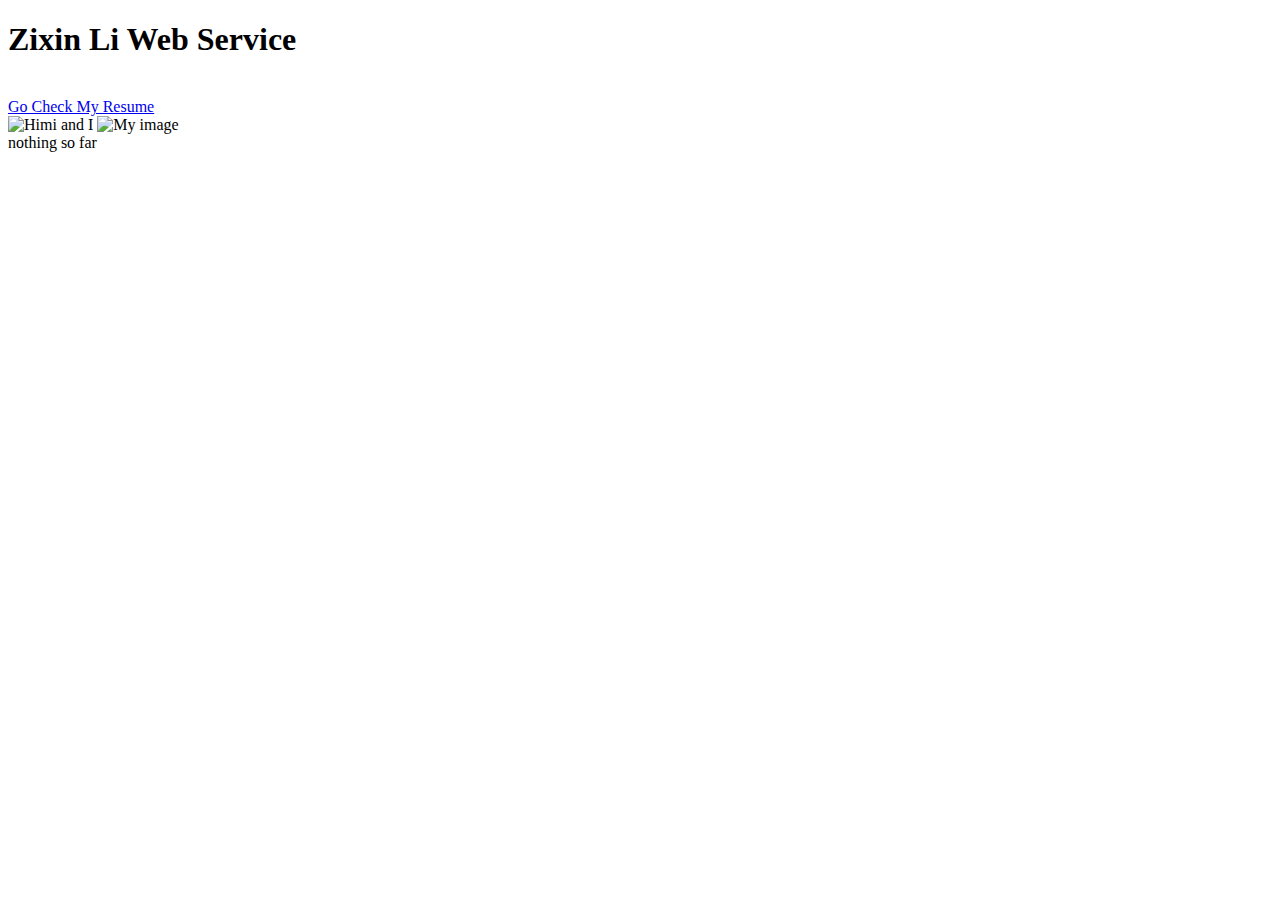
==== index.html @ 7e265223 "Added my photos to main page" ====
<!DOCTYPE html>
<html lang="en">

<head>
<meta charset="utf-8">

<title> Zixin's Page </title>
</head>
<body>

<h1>
Zixin Li Web Service
</h1><br>
<a href="resume.html">Go Check My Resume</a><br>

<img src="IMG_1.jpg" alt="Himi and I" style="width:200px;height:200px;"/>
<img src="IMG_2.jpg" alt="My image" style="width:250px;height:200px;"/>
<br>nothing so far
</body>
</html>
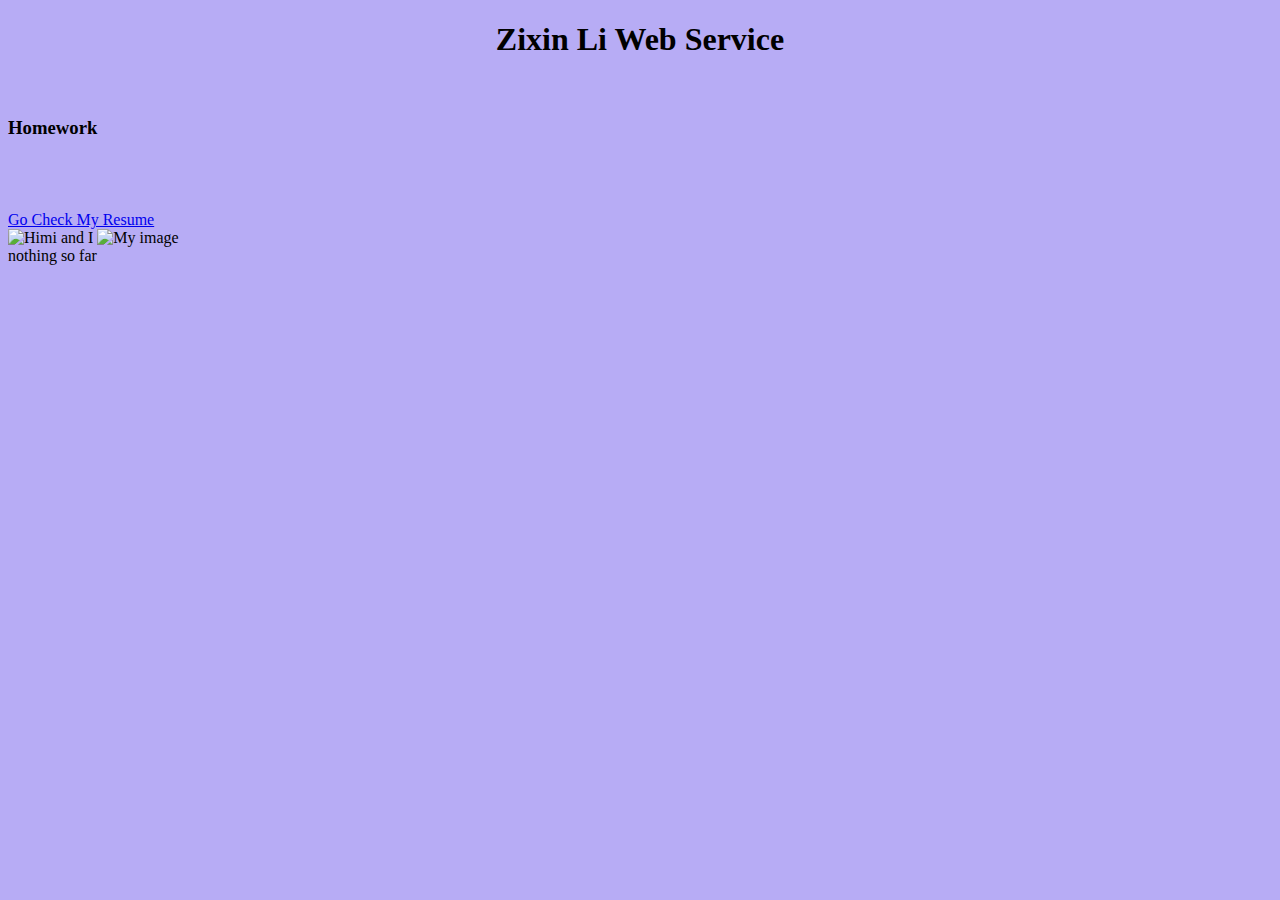
==== commit a7783590: "Added style.css file to adjust page style." ====
--- a/index.html
+++ b/index.html
@@ -5,13 +5,14 @@
 <meta charset="utf-8">
 
 <title> Zixin's Page </title>
+<link rel="stylesheet" type="text/css" href="style.css"/>
 </head>
 <body>
 
-<h1>
-Zixin Li Web Service
-</h1><br>
+<h1>Zixin Li Web Service</h1><br>
+<h3>Homework</h3><br><br><br>
 <a href="resume.html">Go Check My Resume</a><br>
+
 
 <img src="IMG_1.jpg" alt="Himi and I" style="width:200px;height:200px;"/>
 <img src="IMG_2.jpg" alt="My image" style="width:250px;height:200px;"/>
--- a/style.css
+++ b/style.css
@@ -0,0 +1,3 @@
+
+body{background-color:rgb(183,172,245);font-family:"Comic Sans MS"}
+h1 {text-align:center;font-weight:bold;}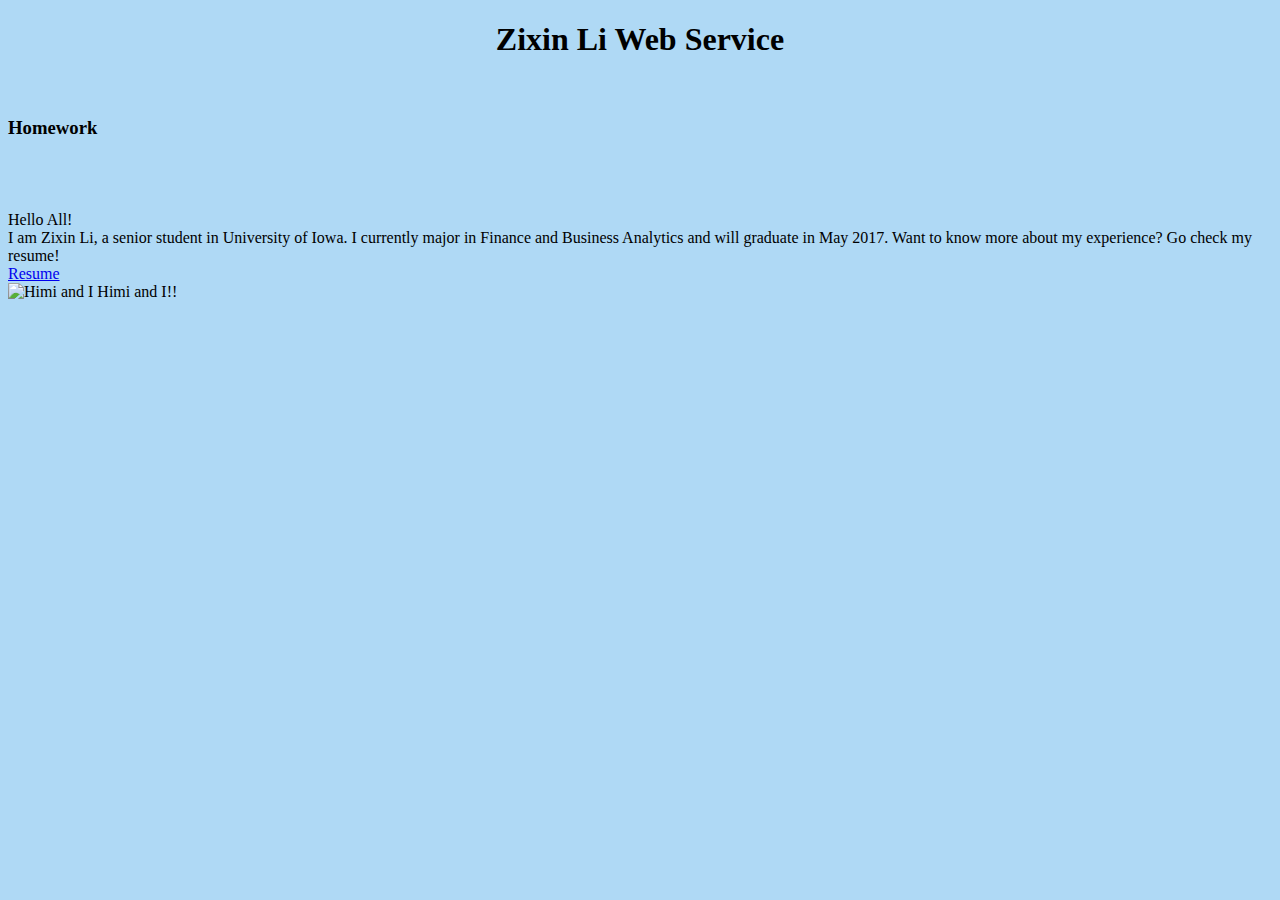
==== commit 2525545f: "Added introduction to index page." ====
--- a/index.html
+++ b/index.html
@@ -11,11 +11,16 @@
 
 <h1>Zixin Li Web Service</h1><br>
 <h3>Homework</h3><br><br><br>
-<a href="resume.html">Go Check My Resume</a><br>
 
 
+Hello All!<br>
+I am Zixin Li, a senior student in University of Iowa. I currently major in 
+Finance and Business Analytics and will graduate in May 2017. Want to know
+more about my experience? Go check my resume!<br>
+
+<a href="resume.html">Resume</a><br>
 <img src="IMG_1.jpg" alt="Himi and I" style="width:200px;height:200px;"/>
-<img src="IMG_2.jpg" alt="My image" style="width:250px;height:200px;"/>
-<br>nothing so far
+Himi and I!!<br>
+
 </body>
 </html>--- a/style.css
+++ b/style.css
@@ -1,3 +1,3 @@
 
-body{background-color:rgb(183,172,245);font-family:"Comic Sans MS"}
+body{background-color:rgb(175,217,245);font-family:"Comic Sans MS"}
 h1 {text-align:center;font-weight:bold;}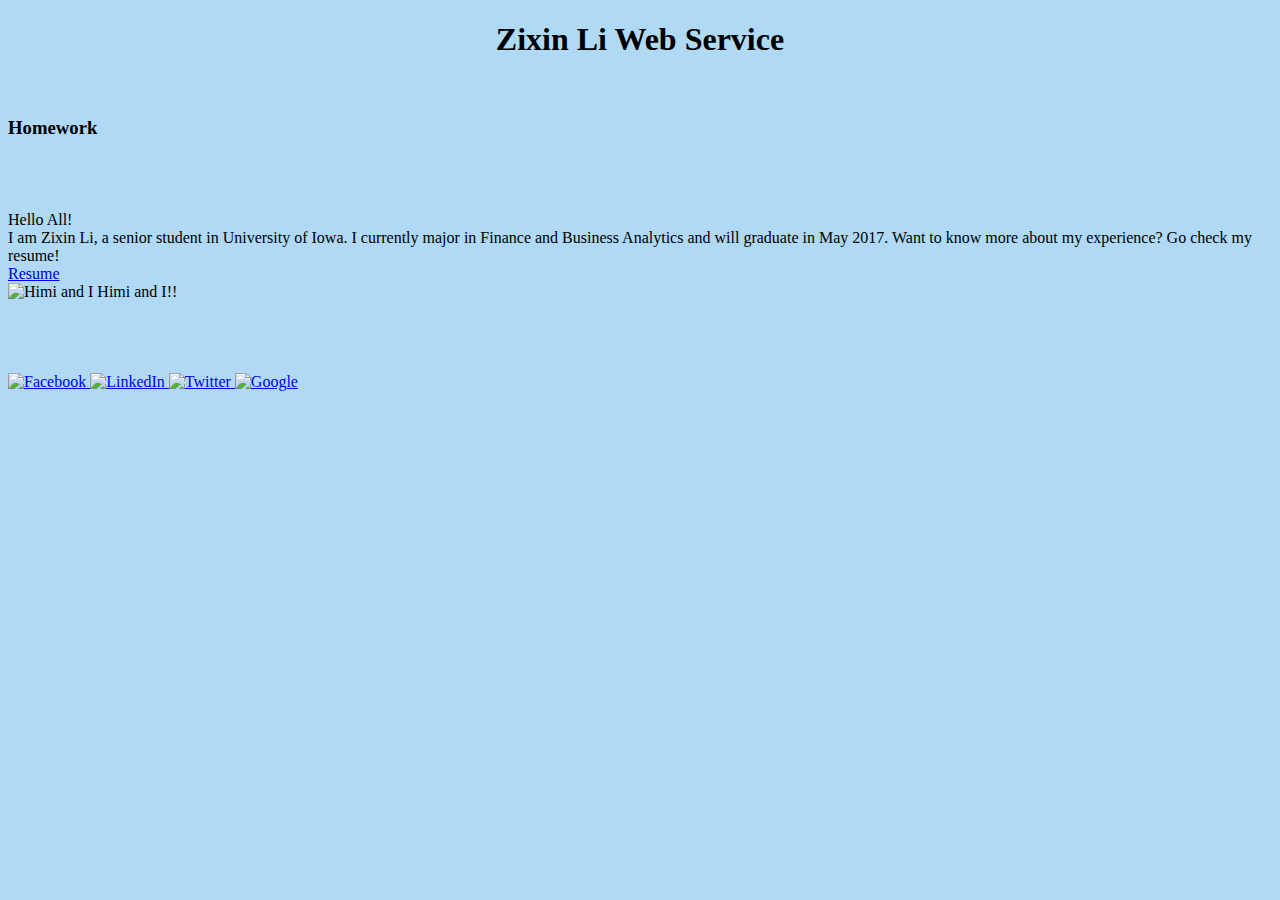
==== commit 19562e37: "Added intro page." ====
--- a/index.html
+++ b/index.html
@@ -20,7 +20,22 @@
 
 <a href="resume.html">Resume</a><br>
 <img src="IMG_1.jpg" alt="Himi and I" style="width:200px;height:200px;"/>
-Himi and I!!<br>
+Himi and I!!<br><br><br><br><br>
 
+<a align="center" href="https://www.facebook.com/profile.php?id=100006488925374" target="_blank">
+        <img src="https://simplesharebuttons.com/images/somacro/facebook.png" alt="Facebook" />
+    </a>
+<a align="center" href="https://www.linkedin.com/in/zixin-li-227323100?trk=hp-identity-name" target="_blank">
+        <img src="https://simplesharebuttons.com/images/somacro/linkedin.png" alt="LinkedIn" />
+    </a>
+<a align="center" href="https://twitter.com/sakuraibaL" target="_blank">
+        <img src="https://simplesharebuttons.com/images/somacro/twitter.png" alt="Twitter" />
+    </a>
+<a align="center" href="https://www.googl.com/" target="_blank">
+        <img src="https://simplesharebuttons.com/images/somacro/google.png" alt="Google" />
+    </a>
+
+		
+    
 </body>
 </html>--- a/style.css
+++ b/style.css
@@ -1,3 +1,12 @@
 
 body{background-color:rgb(175,217,245);font-family:"Comic Sans MS"}
-h1 {text-align:center;font-weight:bold;}+h1 {text-align:center;font-weight:bold;}
+
+.inDiv{
+	align:center;
+	margin: 0 auto;
+	border: 1px solid;
+	width:90%;
+	
+	padding:5px;
+}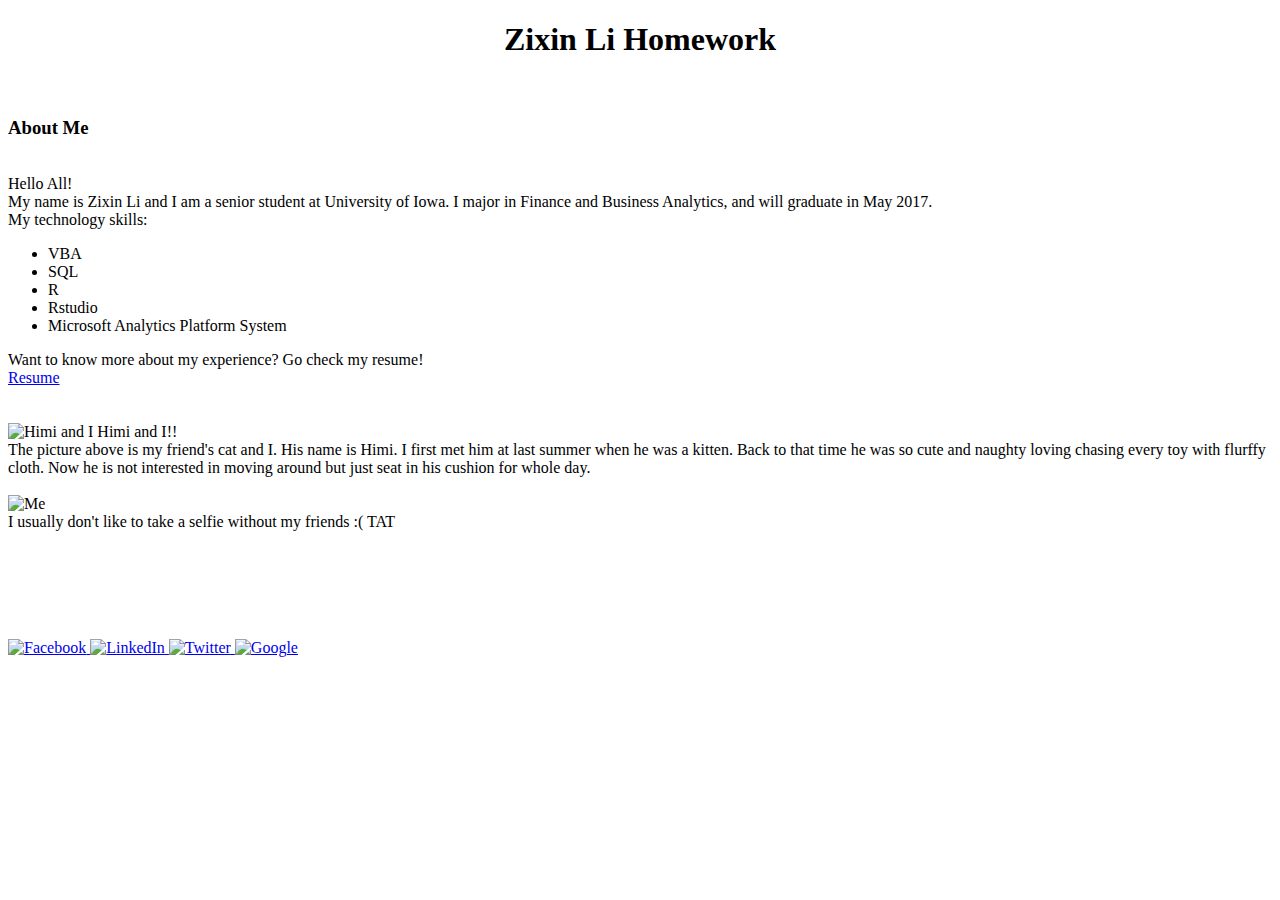
==== commit fd4f0c86: "Finished all page changes I want." ====
--- a/index.html
+++ b/index.html
@@ -9,18 +9,35 @@
 </head>
 <body>
 
-<h1>Zixin Li Web Service</h1><br>
-<h3>Homework</h3><br><br><br>
+<h1>Zixin Li Homework</h1><br>
+<h3>About Me</h3><br>
 
 
 Hello All!<br>
-I am Zixin Li, a senior student in University of Iowa. I currently major in 
-Finance and Business Analytics and will graduate in May 2017. Want to know
-more about my experience? Go check my resume!<br>
+My name is Zixin Li and I am a senior student at University of Iowa. I major in 
+Finance and Business Analytics, and will graduate in May 2017.<br>
+My technology skills:
+<ul>
+<li>VBA</li>
+<li>SQL</li>
+<li>R</li>
+<li>Rstudio</li>
+<li>Microsoft Analytics Platform System</li>
+</ul>
+Want to know more about my experience? Go check my resume!<br>
 
-<a href="resume.html">Resume</a><br>
+<a href="resume.html">Resume</a><br><br><br>
 <img src="IMG_1.jpg" alt="Himi and I" style="width:200px;height:200px;"/>
-Himi and I!!<br><br><br><br><br>
+Himi and I!!<br>
+The picture above is my friend's cat and I. His name is Himi. I first met him at last
+summer when he was a kitten. Back to that time he was so cute and naughty loving chasing
+every toy with flurffy cloth. Now he is not interested in moving around but just seat in 
+his cushion for whole day.
+
+<br><br>
+<img src="IMG_2.jpg" alt="Me" style = "width:250px;height:200px;"/>  <br>
+I usually don't like to take a selfie without my friends :( TAT<br>
+<br><br><br><br><br><br>
 
 <a align="center" href="https://www.facebook.com/profile.php?id=100006488925374" target="_blank">
         <img src="https://simplesharebuttons.com/images/somacro/facebook.png" alt="Facebook" />
--- a/style.css
+++ b/style.css
@@ -1,12 +1,4 @@
 
-body{background-color:rgb(175,217,245);font-family:"Comic Sans MS"}
+body{background-color:white;font-family:"Times New Roman";text-align:left}
 h1 {text-align:center;font-weight:bold;}
 
-.inDiv{
-	align:center;
-	margin: 0 auto;
-	border: 1px solid;
-	width:90%;
-	
-	padding:5px;
-}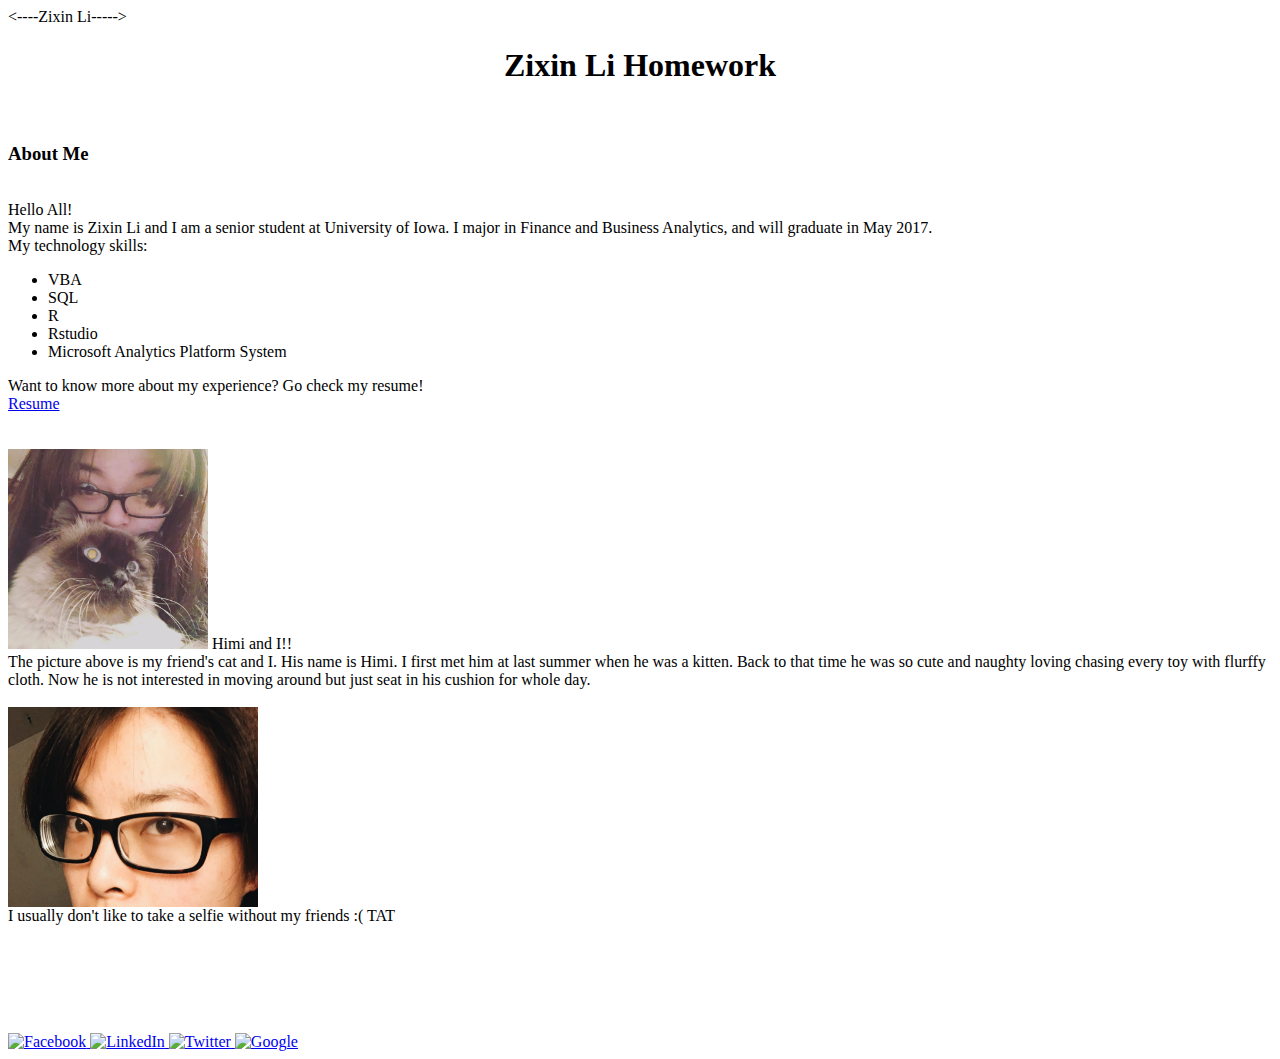
==== commit f382e5d9: "Changed background color." ====
--- a/index.html
+++ b/index.html
@@ -1,3 +1,6 @@
+<----Zixin Li----->
+
+
 <!DOCTYPE html>
 <html lang="en">
 
@@ -27,7 +30,7 @@
 Want to know more about my experience? Go check my resume!<br>
 
 <a href="resume.html">Resume</a><br><br><br>
-<img src="IMG_1.jpg" alt="Himi and I" style="width:200px;height:200px;"/>
+<img src="IMG_1.JPG" alt="Himi and I" style="width:200px;height:200px;"/>
 Himi and I!!<br>
 The picture above is my friend's cat and I. His name is Himi. I first met him at last
 summer when he was a kitten. Back to that time he was so cute and naughty loving chasing
@@ -35,7 +38,7 @@
 his cushion for whole day.
 
 <br><br>
-<img src="IMG_2.jpg" alt="Me" style = "width:250px;height:200px;"/>  <br>
+<img src="IMG_2.JPG" alt="Me" style = "width:250px;height:200px;"/>  <br>
 I usually don't like to take a selfie without my friends :( TAT<br>
 <br><br><br><br><br><br>
 
--- a/style.css
+++ b/style.css
@@ -1,4 +1,4 @@
 
-body{background-color:white;font-family:"Times New Roman";text-align:left}
+body{background-color:RGB(132，182，252);font-family:"Times New Roman";text-align:left}
 h1 {text-align:center;font-weight:bold;}
 
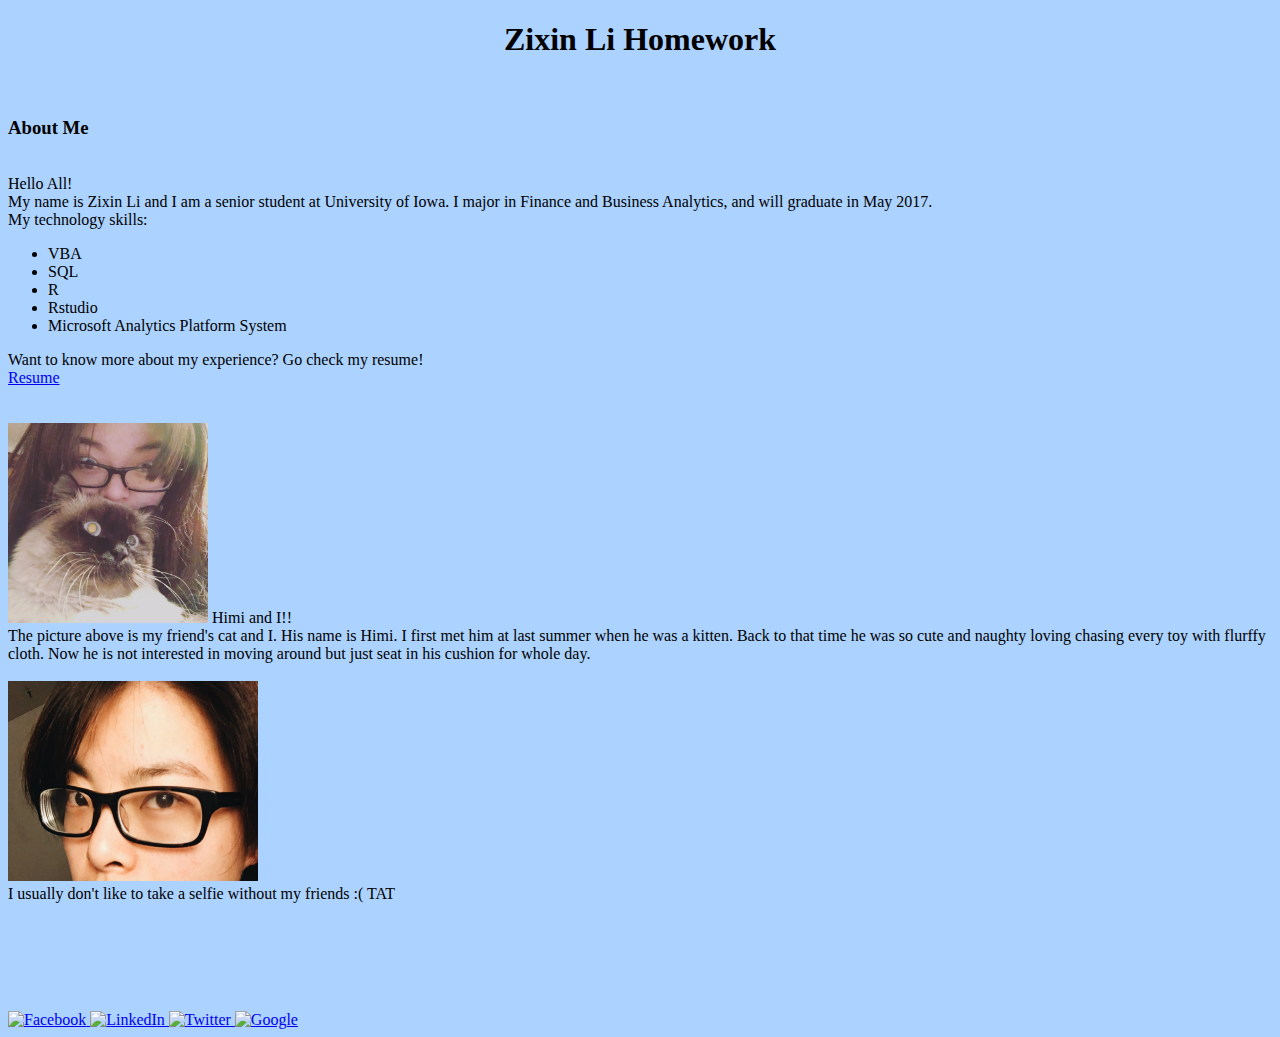
==== commit 9c918bde: "Changed background color to blue." ====
--- a/index.html
+++ b/index.html
@@ -1,4 +1,3 @@
-<----Zixin Li----->
 
 
 <!DOCTYPE html>
--- a/style.css
+++ b/style.css
@@ -1,4 +1,4 @@
 
-body{background-color:RGB(132，182，252);font-family:"Times New Roman";text-align:left}
+body{background:rgb(172,210,255);font-family:"Times New Roman";text-align:left}
 h1 {text-align:center;font-weight:bold;}
 
